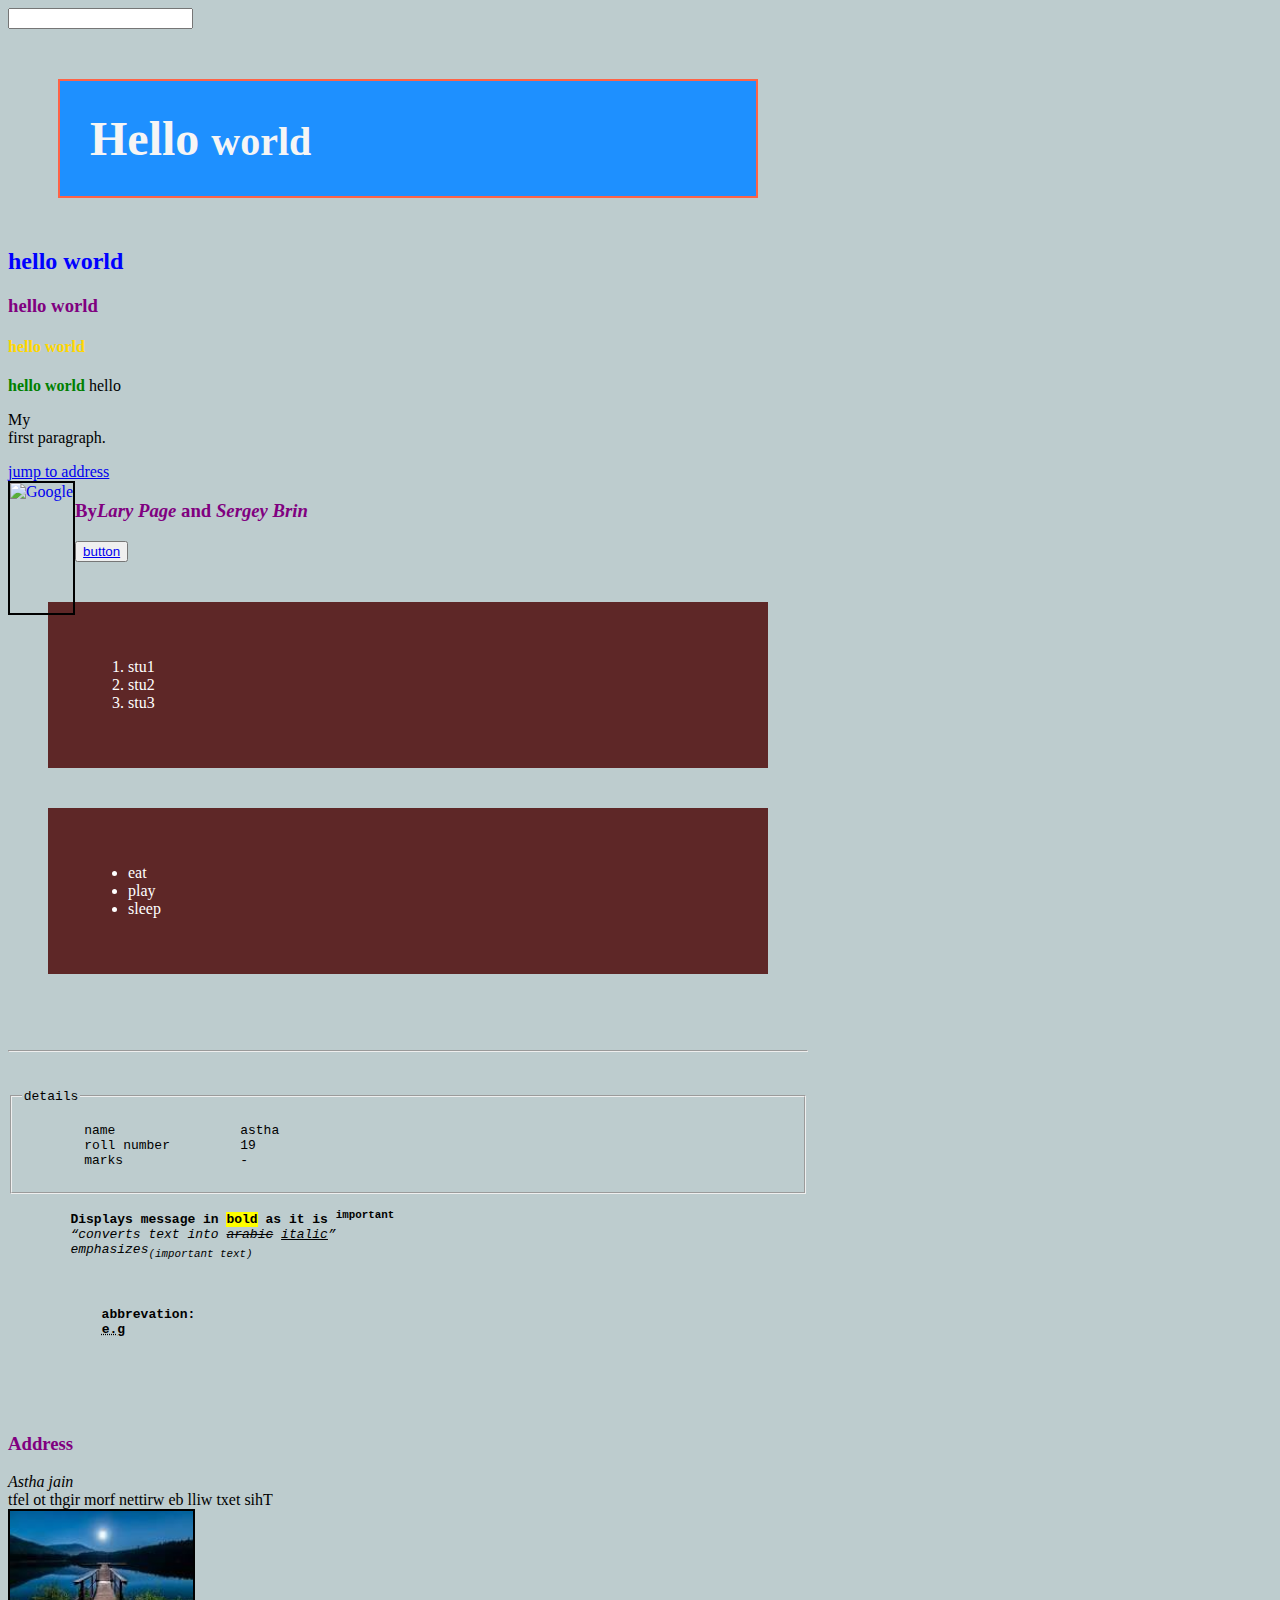
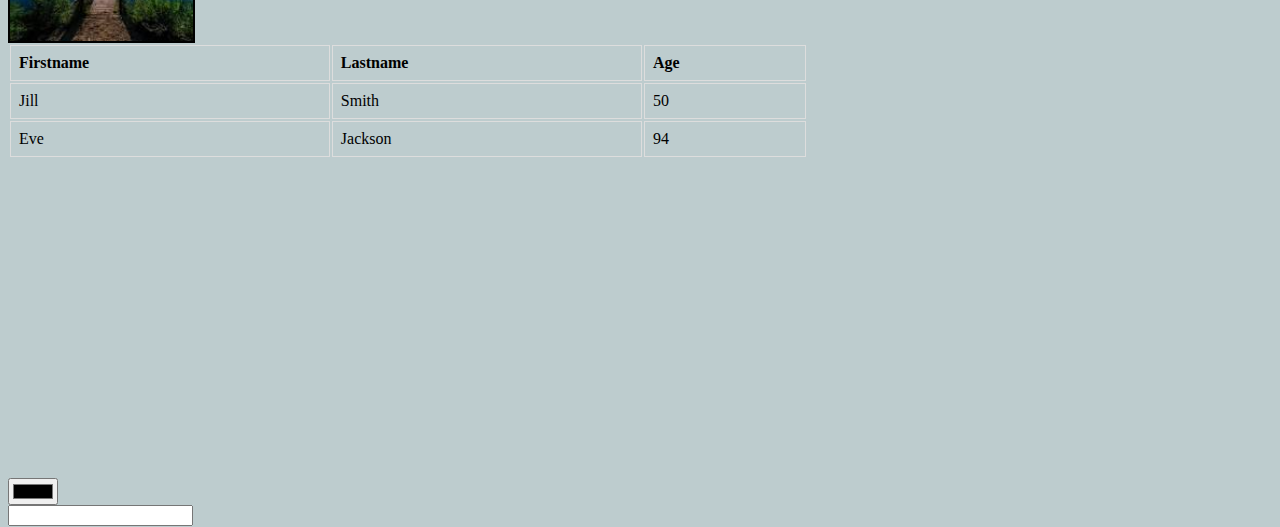
==== index.html @ 020e92f1 "day2 assignment" ====
<!DOCTYPE html>
<html>
    <head>
        <title>Neudesic</title>
        <meta name="keywords" content="shopping">
        <meta name="description" content="sells electronic item">
        <link rel="stylesheet" href="./style.css">
        <style>
            h3{
                color:purple;
              }
        </style>
        <meta name="viewport" content="width=device-width, initial-scale=1.0">
    </head>
    <input>
        <!--comment-->

        <h1>
            Hello <small>world</small>
        </h1>
        <h2 style="color: blue;">hello world</h2>
        <h3>hello world</h3>
        <h4 class="sample-class"><b>hello world</b></h4>
        <span id="sample-id"><b>hello world</b></span>
        <span>hello</span>
        <p>My <br> first paragraph.</p> 
        <section><a href="#owner-id">jump to address</a></section>
        <a href="https://www.google.com"> <img src="https://storage.googleapis.com/gd-wagtail-prod-assets/images/evolving_google_identity_2x.max-4000x2000.jpegquality-90.jpg" alt="Google" ></a>
        <h3>By<cite>Lary Page</cite> and <cite>Sergey Brin</cite></h3>
        <button title="click me :)"><a href="https://www.google.com" target="_blank">button</a></button> <!--tool-tip,link,button-->
        <div class="points">
        <ol>
            <li>stu1</li>
            <li>stu2</li>
            <li>stu3</li>
        </ol>
        </div>
        <div class="points">
        <ul>
            <li>eat</li>
            <li>play</li>
            <li>sleep</li>
        </ul>
        </div>
        <pre>  
            <hr> 
        <fieldset><legend>details</legend>   
        name                astha
        roll number         19
        marks               -
        </fieldset>
        <strong>Displays message in <mark>bold</mark> as it is <sup>important</sup></strong>
        <i><q>converts text into <del>arabic</del> <ins>italic</ins></q></i>
        <em>emphasizes<sub>(important text)</sub></em>
        <h4>
            abbrevation:
            <abbr title=example>e.g</abbr>
        </h4>
        
        </pre>
        <h3>Address</h3>
        <address id="owner-id">
            Astha jain
        </address>
        <bdo dir="rtl">This text will be written from right to left</bdo>
        <section>
        <picture>
            <source srcset="[data-uri]" media="(max-width: 600px)">
            <source srcset="[data-uri]" media="(max-width: 1500px)">
            <source srcset="[data-uri]">
            <img src="[data-uri]" alt="Lake">
          </picture>
         </section> 
        <table>
            <tr>
              <th>Firstname</th>
              <th>Lastname</th>
              <th>Age</th>
            </tr>
            <tr>
              <td>Jill</td>
              <td>Smith</td>
              <td>50</td>
            </tr>
            <tr>
              <td>Eve</td>
              <td>Jackson</td>
              <td>94</td>
            </tr>
          </table>
        
          <iframe width="560" height="315" src="https://www.youtube.com/embed/qyCn3APagyU" frameborder="0" allow="accelerometer; autoplay; encrypted-media; gyroscope; picture-in-picture" allowfullscreen></iframe>
         <section><input type="color" name="color" value="fav-color"></section>
         <input type="text"></input>
    </body>
</html>
---- style.css ----
h1
{
    color:whitesmoke;
    background-color:DodgerBlue;
    border:2px solid Tomato;
    font-family: verdana;
    font-size: 300%;
    padding: 30px;
    margin: 50px;
}
body{
    height: 800px; 
    width: 800px;
    background-image: url("https://images.pexels.com/photos/255379/pexels-photo-255379.jpeg?auto=compress&cs=tinysrgb&dpr=1&w=500");
    background-color: rgb(189, 204, 206)
    
}
#sample-id
{
    color:green;
}
h4.sample-class
{
    color:gold;
    height:auto;
    max-width:100%
    
}
img
{
    float:left;
     height:130px;
     border:2px solid black;
}
table{
    width:100%
}
td, th {
    border: 1px solid #dddddd;
    text-align: left;
    padding: 8px;
}
ul
{
    list-style-type:disc;
}
.points
{
    background-color: rgb(94, 39, 39);
  color: white;
  margin: 40px;
  padding: 40px;
}
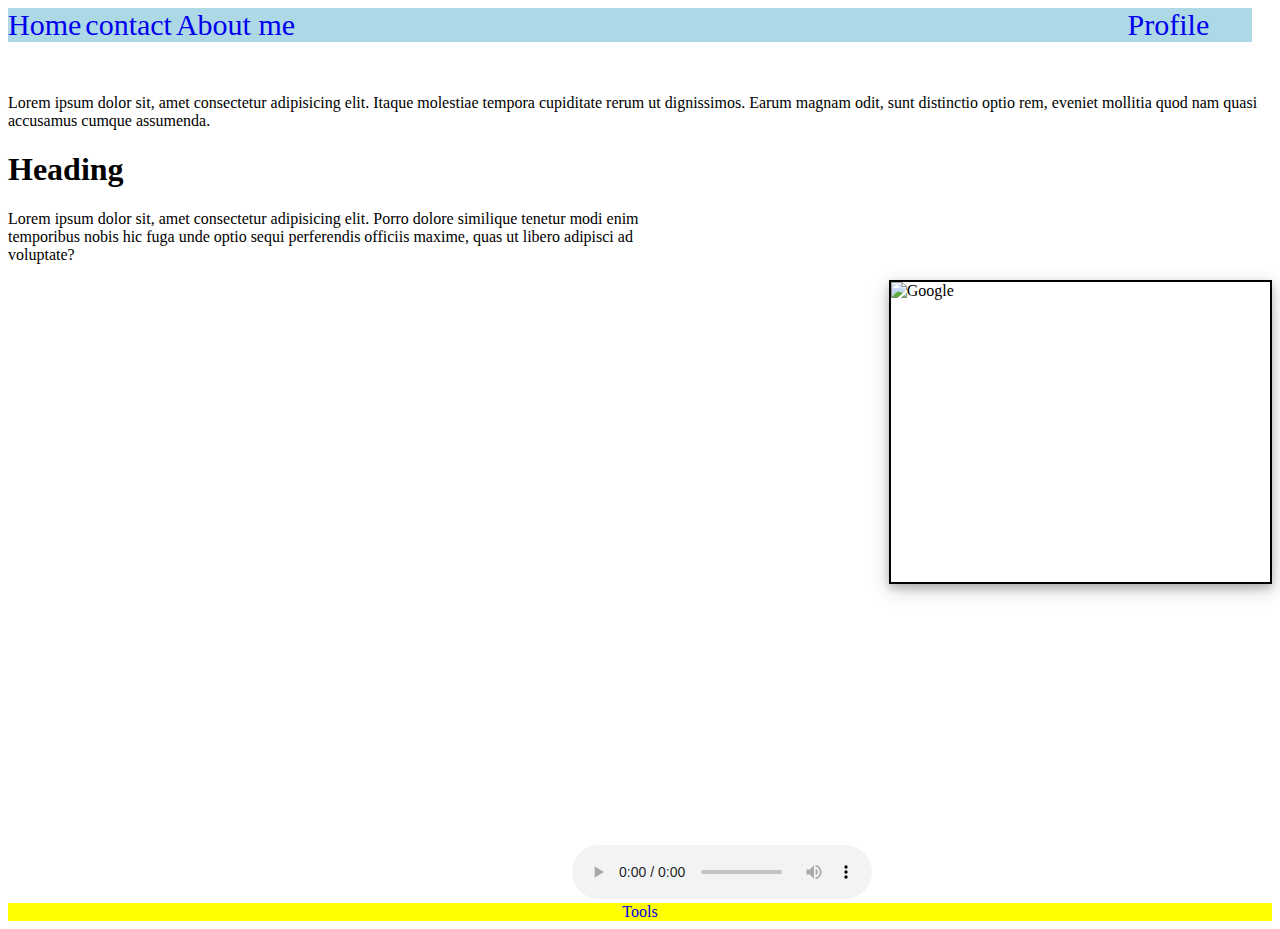
==== commit 6f186a76: "commited" ====
--- a/index.html
+++ b/index.html
@@ -1,97 +1,37 @@
 <!DOCTYPE html>
 <html>
-    <head>
-        <title>Neudesic</title>
-        <meta name="keywords" content="shopping">
-        <meta name="description" content="sells electronic item">
-        <link rel="stylesheet" href="./style.css">
-        <style>
-            h3{
-                color:purple;
-              }
-        </style>
-        <meta name="viewport" content="width=device-width, initial-scale=1.0">
-    </head>
-    <input>
-        <!--comment-->
+<head>
+    <link rel="stylesheet" href="./web.css">
+</head>
+<body>
 
-        <h1>
-            Hello <small>world</small>
-        </h1>
-        <h2 style="color: blue;">hello world</h2>
-        <h3>hello world</h3>
-        <h4 class="sample-class"><b>hello world</b></h4>
-        <span id="sample-id"><b>hello world</b></span>
-        <span>hello</span>
-        <p>My <br> first paragraph.</p> 
-        <section><a href="#owner-id">jump to address</a></section>
-        <a href="https://www.google.com"> <img src="https://storage.googleapis.com/gd-wagtail-prod-assets/images/evolving_google_identity_2x.max-4000x2000.jpegquality-90.jpg" alt="Google" ></a>
-        <h3>By<cite>Lary Page</cite> and <cite>Sergey Brin</cite></h3>
-        <button title="click me :)"><a href="https://www.google.com" target="_blank">button</a></button> <!--tool-tip,link,button-->
-        <div class="points">
-        <ol>
-            <li>stu1</li>
-            <li>stu2</li>
-            <li>stu3</li>
-        </ol>
-        </div>
-        <div class="points">
-        <ul>
-            <li>eat</li>
-            <li>play</li>
-            <li>sleep</li>
-        </ul>
-        </div>
-        <pre>  
-            <hr> 
-        <fieldset><legend>details</legend>   
-        name                astha
-        roll number         19
-        marks               -
-        </fieldset>
-        <strong>Displays message in <mark>bold</mark> as it is <sup>important</sup></strong>
-        <i><q>converts text into <del>arabic</del> <ins>italic</ins></q></i>
-        <em>emphasizes<sub>(important text)</sub></em>
-        <h4>
-            abbrevation:
-            <abbr title=example>e.g</abbr>
-        </h4>
+<div class="div-class">
+
+  <a href="#home">Home</a>
+  <a href="#contact">contact</a>
+  <a href="#aboutme">About me</a>
+  <a href="#about" id="aa">Profile  </a>
+</div>
+<br>
+<br>
+<div>
+<p style="background-image:https://storage.googleapis.com/gd-wagtail-prod-assets/images/evolving_google_identity_2x.max-4000x2000.jpegquality-90.jpg";>
+    Lorem ipsum dolor sit, amet consectetur adipisicing elit. Itaque molestiae tempora cupiditate rerum ut dignissimos. Earum magnam odit, sunt distinctio optio rem, eveniet mollitia quod nam quasi accusamus cumque assumenda.
+</p>
+</div>
+<article>
+<h1>Heading</h1>
+<p style="margin-right: 50%;">Lorem ipsum dolor sit, amet consectetur adipisicing elit. Porro dolore similique tenetur modi enim temporibus nobis hic fuga unde optio sequi perferendis officiis maxime, quas ut libero adipisci ad voluptate?</p>
+</article>
+<img src="https://storage.googleapis.com/gd-wagtail-prod-assets/images/evolving_google_identity_2x.max-4000x2000.jpegquality-90.jpg" alt="Google">
+
+<iframe width="560" height="315" src="https://www.youtube.com/embed/qyCn3APagyU" frameborder="0" allow="accelerometer; autoplay; encrypted-media; gyroscope; picture-in-picture" allowfullscreen></iframe>
+<audio controls>
+    <source src="#audio" type="audio/mpeg"></audio>
         
-        </pre>
-        <h3>Address</h3>
-        <address id="owner-id">
-            Astha jain
-        </address>
-        <bdo dir="rtl">This text will be written from right to left</bdo>
-        <section>
-        <picture>
-            <source srcset="[data-uri]" media="(max-width: 600px)">
-            <source srcset="[data-uri]" media="(max-width: 1500px)">
-            <source srcset="[data-uri]">
-            <img src="[data-uri]" alt="Lake">
-          </picture>
-         </section> 
-        <table>
-            <tr>
-              <th>Firstname</th>
-              <th>Lastname</th>
-              <th>Age</th>
-            </tr>
-            <tr>
-              <td>Jill</td>
-              <td>Smith</td>
-              <td>50</td>
-            </tr>
-            <tr>
-              <td>Eve</td>
-              <td>Jackson</td>
-              <td>94</td>
-            </tr>
-          </table>
-        
-          <iframe width="560" height="315" src="https://www.youtube.com/embed/qyCn3APagyU" frameborder="0" allow="accelerometer; autoplay; encrypted-media; gyroscope; picture-in-picture" allowfullscreen></iframe>
-         <section><input type="color" name="color" value="fav-color"></section>
-         <input type="text"></input>
-    </body>
-</html>       
+</body>
+<footer>
+    <a href="#tools"><center>Tools</center></a> 
+ </footer>
 
+</html>
--- a/web.css
+++ b/web.css
@@ -0,0 +1,61 @@
+ul 
+{
+    list-style-type: none;
+    margin: 0;
+    padding:0;
+    display: flex;
+  }
+  a
+  {
+      text-decoration: none;
+  }
+  .div-class{
+    background-color:lightblue;
+	margin-right: 20px;
+  }
+  .div-class a{
+   
+    
+    
+    width:10%;
+    font-size: 30px;
+    overflow: hidden;
+
+  }
+  #aa{
+      float:Right;
+      
+  }
+  li
+  {
+      display: inline;
+      padding:20%
+  }
+  img
+  {
+      float:right;
+      height: 300px;
+      width: 30%;
+      border:2px solid black;
+      margin-left: 50%;
+      box-shadow: 0 4px 8px 0 rgba(0, 0, 0, 0.2), 0 6px 20px 0 rgba(0, 0, 0, 0.19);
+     
+    
+    transition: transform .2s;
+    
+      
+  }
+  img:hover
+  {
+      transform: scale(1.5);
+      
+  }
+  footer
+  {
+      
+      
+      background-color:yellow ;
+      align-items: center;
+      bottom: 0;
+  
+  }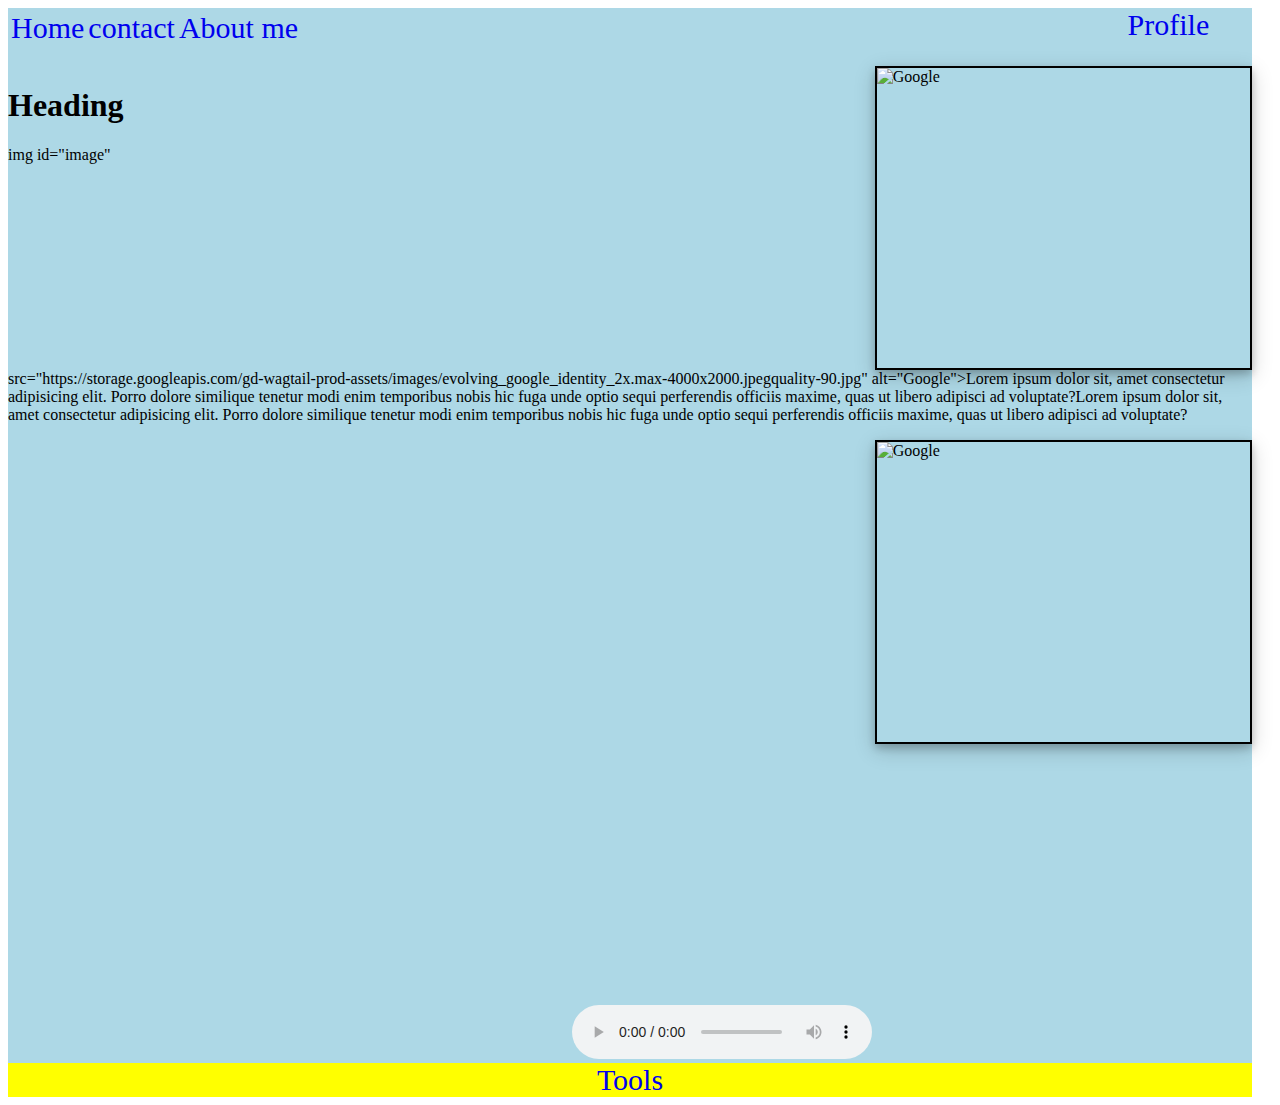
==== commit 86b0d1bd: "Update index.html" ====
--- a/index.html
+++ b/index.html
@@ -6,22 +6,25 @@
 <body>
 
 <div class="div-class">
-
-  <a href="#home">Home</a>
-  <a href="#contact">contact</a>
-  <a href="#aboutme">About me</a>
+<table>
+<thead>    
+<tr>
+    <td> <a href="#home">Home</a></td>
+    <td><a href="#contact">contact</a></td>
+    <td><a href="#aboutme">About me</a></td>
   <a href="#about" id="aa">Profile  </a>
+    </tr>
+</thead> 
+</table
 </div>
 <br>
-<br>
+
 <div>
-<p style="background-image:https://storage.googleapis.com/gd-wagtail-prod-assets/images/evolving_google_identity_2x.max-4000x2000.jpegquality-90.jpg";>
-    Lorem ipsum dolor sit, amet consectetur adipisicing elit. Itaque molestiae tempora cupiditate rerum ut dignissimos. Earum magnam odit, sunt distinctio optio rem, eveniet mollitia quod nam quasi accusamus cumque assumenda.
-</p>
+<img id="image1" src="https://storage.googleapis.com/gd-wagtail-prod-assets/images/evolving_google_identity_2x.max-4000x2000.jpegquality-90.jpg" alt="Google">
 </div>
 <article>
 <h1>Heading</h1>
-<p style="margin-right: 50%;">Lorem ipsum dolor sit, amet consectetur adipisicing elit. Porro dolore similique tenetur modi enim temporibus nobis hic fuga unde optio sequi perferendis officiis maxime, quas ut libero adipisci ad voluptate?</p>
+<p>img id="image" src="https://storage.googleapis.com/gd-wagtail-prod-assets/images/evolving_google_identity_2x.max-4000x2000.jpegquality-90.jpg" alt="Google">Lorem ipsum dolor sit, amet consectetur adipisicing elit. Porro dolore similique tenetur modi enim temporibus nobis hic fuga unde optio sequi perferendis officiis maxime, quas ut libero adipisci ad voluptate?Lorem ipsum dolor sit, amet consectetur adipisicing elit. Porro dolore similique tenetur modi enim temporibus nobis hic fuga unde optio sequi perferendis officiis maxime, quas ut libero adipisci ad voluptate?</p>
 </article>
 <img src="https://storage.googleapis.com/gd-wagtail-prod-assets/images/evolving_google_identity_2x.max-4000x2000.jpegquality-90.jpg" alt="Google">
 
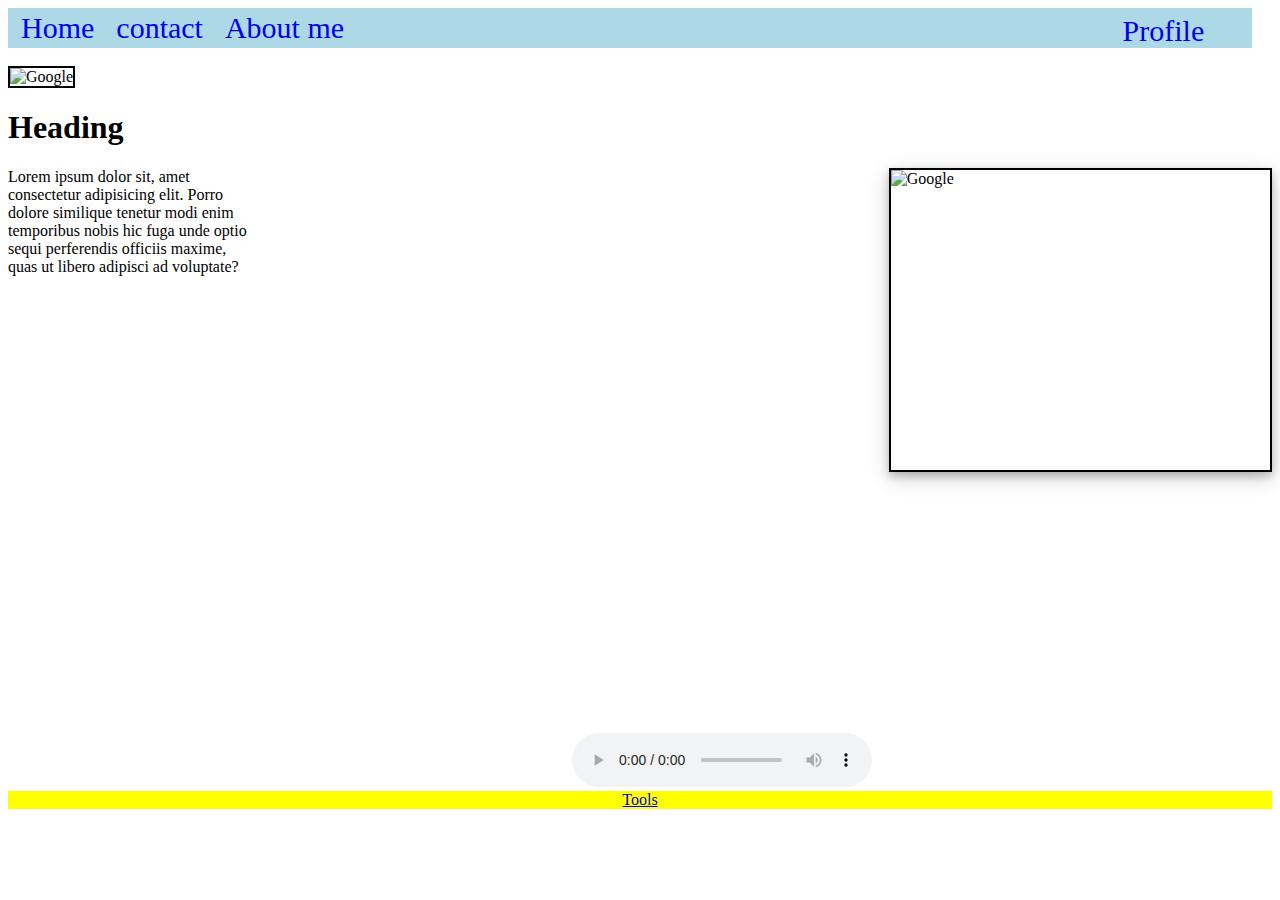
==== commit ac57a4ff: "Update index.html" ====
--- a/index.html
+++ b/index.html
@@ -9,24 +9,27 @@
 <table>
 <thead>    
 <tr>
-    <td> <a href="#home">Home</a></td>
-    <td><a href="#contact">contact</a></td>
-    <td><a href="#aboutme">About me</a></td>
+
+  <td> <a href="#home">Home</a></td>
+  <td> <a href="#contact">contact</a></td>
+  <td> <a href="#aboutme">About me</a></td>
   <a href="#about" id="aa">Profile  </a>
-    </tr>
+</tr>
 </thead> 
-</table
+</table>
+
 </div>
 <br>
 
 <div>
-<img id="image1" src="https://storage.googleapis.com/gd-wagtail-prod-assets/images/evolving_google_identity_2x.max-4000x2000.jpegquality-90.jpg" alt="Google">
+    <img id="image1" src="https://storage.googleapis.com/gd-wagtail-prod-assets/images/evolving_google_identity_2x.max-4000x2000.jpegquality-90.jpg" alt="Google">
 </div>
+
 <article>
 <h1>Heading</h1>
-<p>img id="image" src="https://storage.googleapis.com/gd-wagtail-prod-assets/images/evolving_google_identity_2x.max-4000x2000.jpegquality-90.jpg" alt="Google">Lorem ipsum dolor sit, amet consectetur adipisicing elit. Porro dolore similique tenetur modi enim temporibus nobis hic fuga unde optio sequi perferendis officiis maxime, quas ut libero adipisci ad voluptate?Lorem ipsum dolor sit, amet consectetur adipisicing elit. Porro dolore similique tenetur modi enim temporibus nobis hic fuga unde optio sequi perferendis officiis maxime, quas ut libero adipisci ad voluptate?</p>
+<p><img id="image" src="https://storage.googleapis.com/gd-wagtail-prod-assets/images/evolving_google_identity_2x.max-4000x2000.jpegquality-90.jpg" alt="Google">Lorem ipsum dolor sit, amet consectetur adipisicing elit. Porro dolore similique tenetur modi enim temporibus nobis hic fuga unde optio sequi perferendis officiis maxime, quas ut libero adipisci ad voluptate?</p>
 </article>
-<img src="https://storage.googleapis.com/gd-wagtail-prod-assets/images/evolving_google_identity_2x.max-4000x2000.jpegquality-90.jpg" alt="Google">
+
 
 <iframe width="560" height="315" src="https://www.youtube.com/embed/qyCn3APagyU" frameborder="0" allow="accelerometer; autoplay; encrypted-media; gyroscope; picture-in-picture" allowfullscreen></iframe>
 <audio controls>
--- a/web.css
+++ b/web.css
@@ -1,22 +1,18 @@
-ul 
+tr 
 {
     list-style-type: none;
     margin: 0;
     padding:0;
     display: flex;
   }
-  a
-  {
-      text-decoration: none;
-  }
+ 
   .div-class{
     background-color:lightblue;
 	margin-right: 20px;
   }
   .div-class a{
-   
-    
-    
+   text-decoration: none;
+    padding:10px; 
     width:10%;
     font-size: 30px;
     overflow: hidden;
@@ -24,14 +20,22 @@
   }
   #aa{
       float:Right;
-      
+       padding:5px;
+      margin-top:0.10%;
   }
   li
   {
       display: inline;
       padding:20%
   }
-  img
+ #image1
+  {
+    height: 200px;
+    width: 100%;
+    border:2px solid black;
+    
+  }
+  #image
   {
       float:right;
       height: 300px;
@@ -45,17 +49,17 @@
     
       
   }
-  img:hover
+  #image:hover
   {
       transform: scale(1.5);
       
   }
   footer
   {
-      
-      
+       
       background-color:yellow ;
       align-items: center;
       bottom: 0;
   
-  }+  }
+    
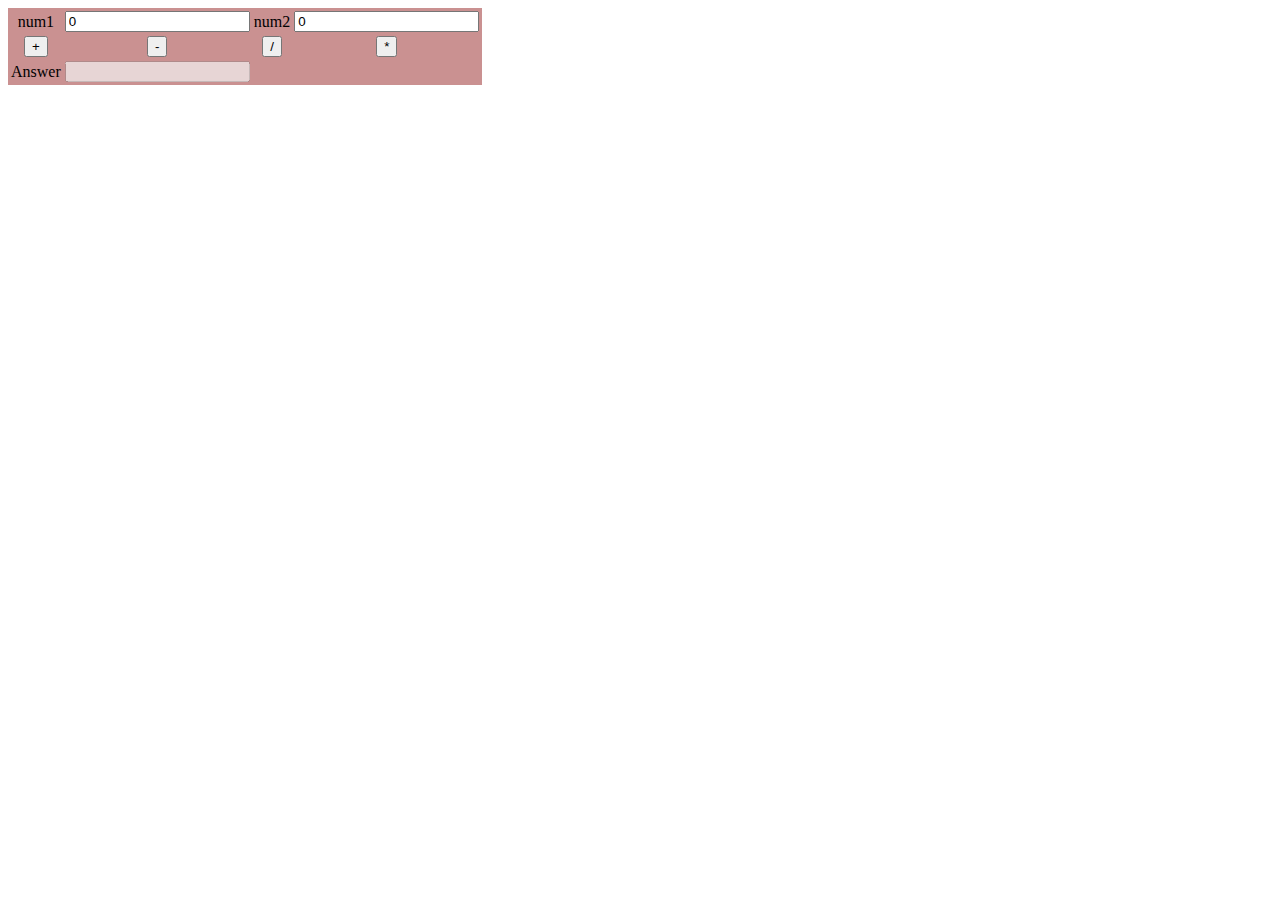
==== commit 640dbb7c: "commited" ====
--- a/index.html
+++ b/index.html
@@ -1,43 +1,23 @@
 <!DOCTYPE html>
 <html>
-<head>
-    <link rel="stylesheet" href="./web.css">
-</head>
-<body>
+    <head>
 
-<div class="div-class">
-<table>
-<thead>    
-<tr>
-
-  <td> <a href="#home">Home</a></td>
-  <td> <a href="#contact">contact</a></td>
-  <td> <a href="#aboutme">About me</a></td>
-  <a href="#about" id="aa">Profile  </a>
-</tr>
-</thead> 
-</table>
-
-</div>
-<br>
-
-<div>
-    <img id="image1" src="https://storage.googleapis.com/gd-wagtail-prod-assets/images/evolving_google_identity_2x.max-4000x2000.jpegquality-90.jpg" alt="Google">
-</div>
-
-<article>
-<h1>Heading</h1>
-<p><img id="image" src="https://storage.googleapis.com/gd-wagtail-prod-assets/images/evolving_google_identity_2x.max-4000x2000.jpegquality-90.jpg" alt="Google">Lorem ipsum dolor sit, amet consectetur adipisicing elit. Porro dolore similique tenetur modi enim temporibus nobis hic fuga unde optio sequi perferendis officiis maxime, quas ut libero adipisci ad voluptate?</p>
-</article>
-
-
-<iframe width="560" height="315" src="https://www.youtube.com/embed/qyCn3APagyU" frameborder="0" allow="accelerometer; autoplay; encrypted-media; gyroscope; picture-in-picture" allowfullscreen></iframe>
-<audio controls>
-    <source src="#audio" type="audio/mpeg"></audio>
+        <link rel="stylesheet" href="./index.css">
+        <script src="index.js"></script>
+    </head>
+    <body>
+        <table>
+        <tr>               
+        <td>num1</td><td><input type="text" id="num1" value="0"></input></td>
+        <td>num2</td><td><input type="text" id="num2" value="0"></input></td>
+        </tr>
         
-</body>
-<footer>
-    <a href="#tools"><center>Tools</center></a> 
- </footer>
-
-</html>
+        <tr><td><input type="button" value="+" id="add" onclick = "cal(this.id)"/></td>
+        <td><input type="button" value="-" id="sub" onclick = "cal(this.id)"/></td>
+        <td><input type="button" value="/" id="div" onclick = "cal(this.id)"/></td>
+        <td><input type="button" value="*" id="mul" onclick = "cal(this.id)"/></td></tr>
+        <tr><td>Answer</td><td><input type="text" id="ans" value="" disabled/></td></tr>
+        </table>
+        
+    </body>
+</html>--- a/index.css
+++ b/index.css
@@ -0,0 +1,7 @@
+table
+{
+
+width: 33%;
+text-align:center;
+background-color: rgb(202, 145, 145);
+}
